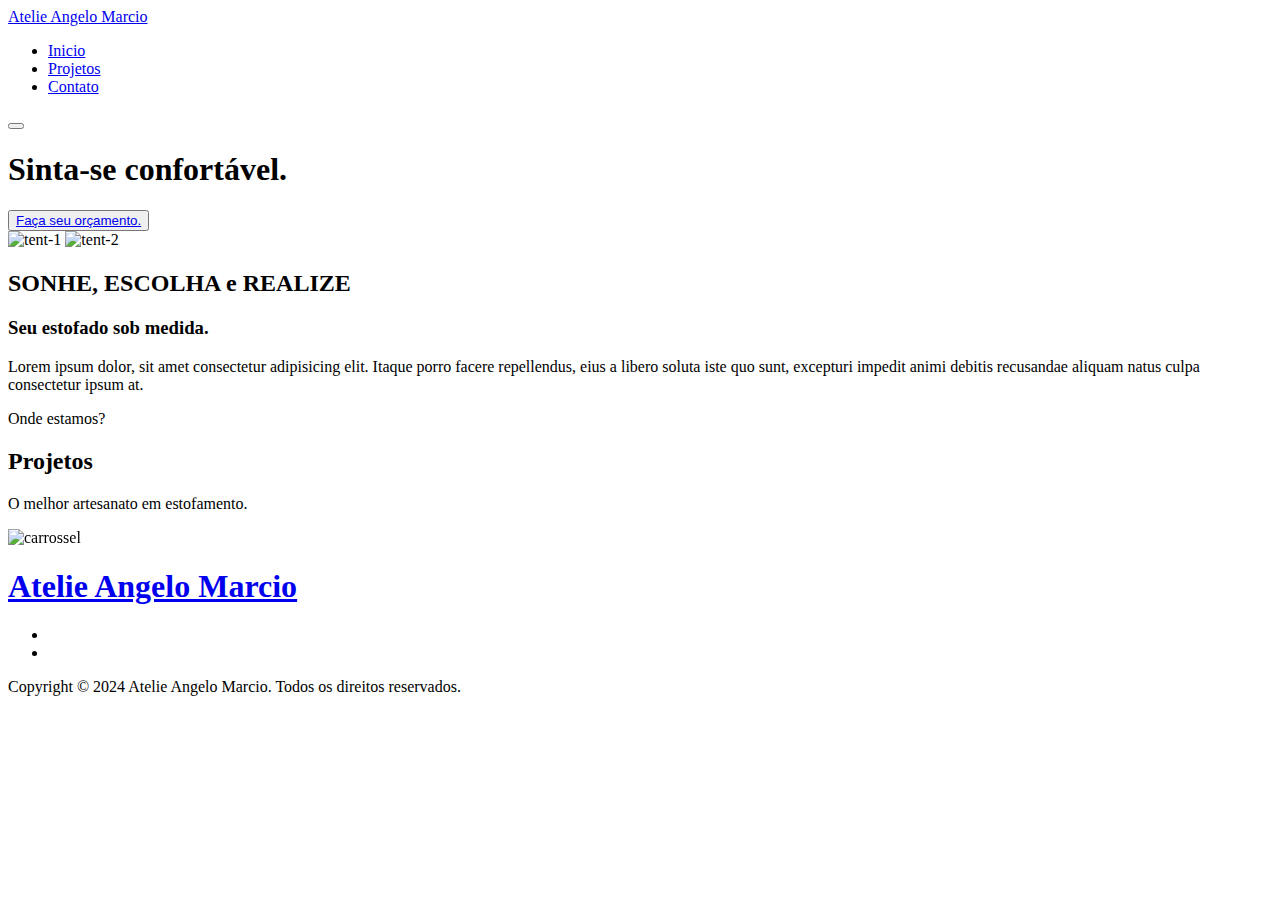
==== index.html @ acc7056f "Style Cadastro" ====
<!DOCTYPE html>
<html lang="en">
  <head>
    
    <meta charset="UTF-8" />
    <meta name="viewport" content="width=device-width, initial-scale=1.0" />
    <link href="https://cdn.jsdelivr.net/npm/remixicon@4.1.0/fonts/remixicon.css" rel="stylesheet"/>
    <link rel="stylesheet" href="https://cdn.jsdelivr.net/npm/swiper@11/swiper-bundle.min.css"/>
    
    <link rel="stylesheet" href="style.css"/>
    
    <title>Atelie Angelo Marcio</title>
  
  </head>
 
  <body>
    <nav>
      <div class="nav__header" id="nav__header">
        <div class="nav__logo">
          <a href="#">Atelie Angelo Marcio</a>
        </div>
        <div class="nav__menu__btn" id="menu-btn">
          <i class="ri-menu-line"></i>
        </div>
      </div>
      <ul class="nav__links" id="nav-links">
        <li><a href="#">Inicio</a></li>
        <li><a href="#carrossel">Projetos</a></li>
        <li><a href="/login/index.html">Contato</a></li>
      </ul>
      <div class="nav__btns">
        <button class="btn"><i class="ri-search-line"></i></button>
    
      </div>
    </nav>
    <div class="container">
      <div class="container__left">
        <h1>Sinta-se confortável.</h1>
        <div class="container__btn">
          <button class="btn"><a href="/login/index.html" class="a">Faça seu orçamento.</a></button>
        </div>
      </div>
      <div class="container__right">
        <div class="images">
          <img src="img/sofa1.jpeg" alt="tent-1" class="sofa1" />
          <img src="img/sofa2.jpeg" alt="tent-2" class="sofa2" />
        </div>
        <div class="content">
          <h4></h4>
          <h2>SONHE, ESCOLHA e REALIZE</h2>
          <h3>Seu estofado sob medida.</h3>
          <p>
            Lorem ipsum dolor, sit amet consectetur adipisicing elit. Itaque porro facere repellendus, eius a libero soluta iste quo sunt, excepturi impedit animi debitis recusandae aliquam natus culpa consectetur ipsum at.
          </p>
        </div>
      </div>
      <div class="location">
        <span><i class="ri-map-pin-2-fill"></i></span>
        Onde estamos?
      </div>
    </div>

    <!-- Carrossel dos Projetos-->
    <section class="section__container carrosel__container" id="carrossel">
      <h2>Projetos</h2>
      <p>
        O melhor artesanato em estofamento.
      </p>
      <div class="swiper">
        <div class="swiper-wrapper">
          
          <!-- Corrossel -->
          <div class="swiper-slide">
            <div class="carrossel__card">
              <img src="img/img-carrossel1.jpeg" alt="carrossel" />
            </div>
          </div>
          <div class="swiper-slide">
            <div class="carrossel__card">  
              <img src="img/img-carrossel2.jpeg" alt="carrossel" />
            </div>
          </div>
          <div class="swiper-slide">
            <div class="carrossel__card">
              <img src="img/img-carrossel3.jpeg" alt="carrossel" />
            </div>
          </div>
          <div class="swiper-slide">
            <div class="carrossel__card">
              <img src="img/img-carrossel4.jpeg" alt="carrossel" />
            </div>
          </div>
          <div class="swiper-slide">
            <div class="carrossel__card">
              <img src="img/img-carrousel5.jpeg" alt="carrossel" />
            </div>
          </div>
          <div class="swiper-slide">
            <div class="carrossel__card">
              <img src="img/img-carrousel6.jpeg" alt="carrossel" />
            </div>
          </div>
        </div>

        <div class="swiper-pagination"></div>
      </div>
    </section>

    <footer class="footer">
      <div class="section__container footer__container">
        <a href="#nav__header"><h1>Atelie Angelo Marcio</h1></a>
        <ul class="footer__socials">
          <li>
            <a href="https://www.instagram.com/atelierangelomarcio/" target="_blank"><i class="ri-instagram-line"></i></a>
          </li>
          <li>
            <a href="#"><i class="ri-whatsapp-fill"></i></a>
          </li>
        </ul>
      </div>
      <div class="footer__bar">
        Copyright © 2024 Atelie Angelo Marcio. Todos os direitos reservados.
      </div>
    </footer>
    
    <script src="https://cdn.jsdelivr.net/npm/swiper@11/swiper-bundle.min.js"></script>
    <script src="https://unpkg.com/scrollreveal"></script>
    <script src="script.js"></script>
  </body>
</html>
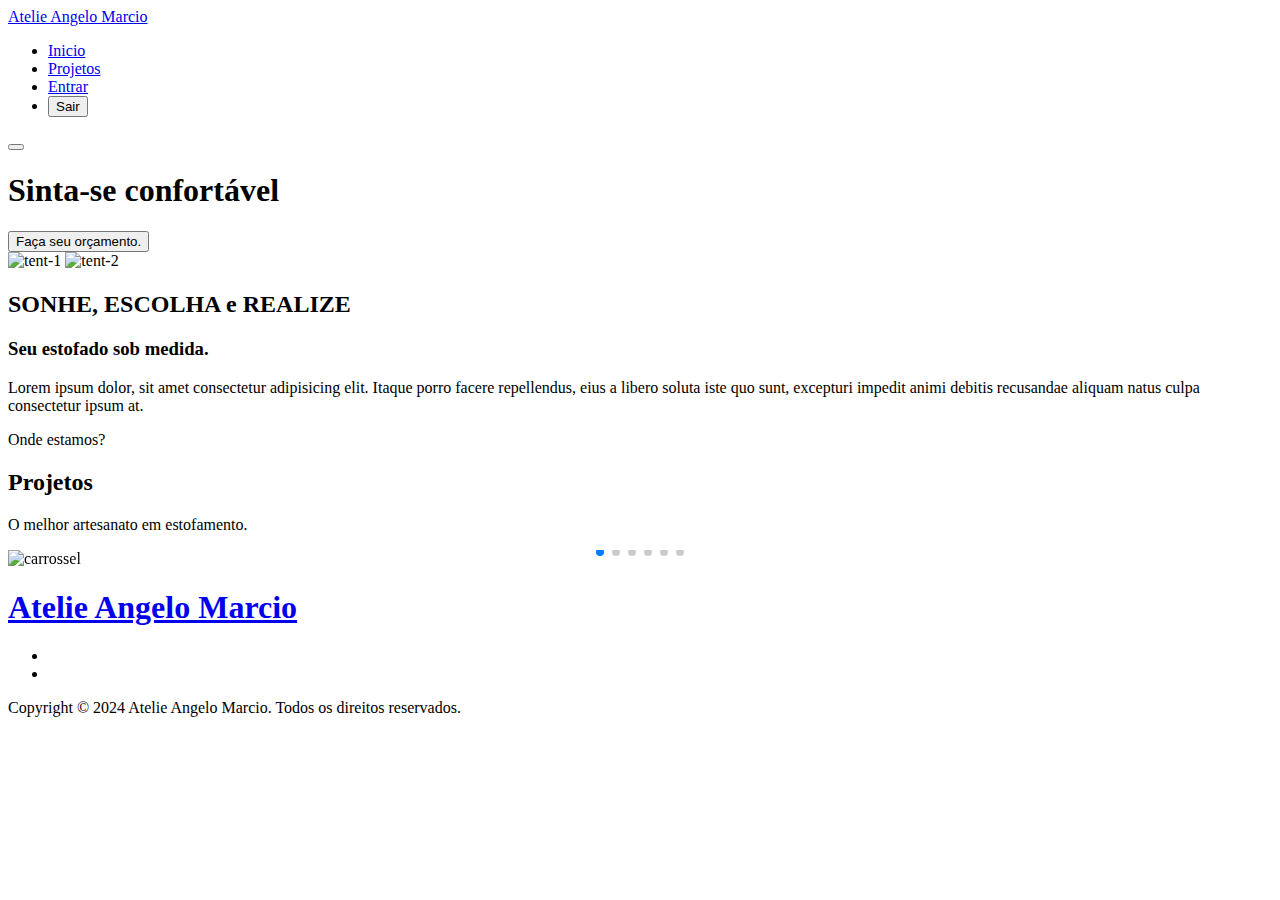
==== commit 7efba690: "Add files via upload" ====
--- a/index.html
+++ b/index.html
@@ -26,18 +26,18 @@
       <ul class="nav__links" id="nav-links">
         <li><a href="#">Inicio</a></li>
         <li><a href="#carrossel">Projetos</a></li>
-        <li><a href="/login/index.html">Contato</a></li>
+        <li><a href="http://127.0.0.1:5500/login/index.html">Entrar</a></li>
+        <li><button id="sair" class="ri-logout-line" onclick="sair()">Sair</button></li>
       </ul>
       <div class="nav__btns">
         <button class="btn"><i class="ri-search-line"></i></button>
-    
       </div>
     </nav>
     <div class="container">
       <div class="container__left">
-        <h1>Sinta-se confortável.</h1>
+        <h1 id="logado">Sinta-se confortável</h1>
         <div class="container__btn">
-          <button class="btn"><a href="/login/index.html" class="a">Faça seu orçamento.</a></button>
+          <button class="btn">Faça seu orçamento.</button>
         </div>
       </div>
       <div class="container__right">
